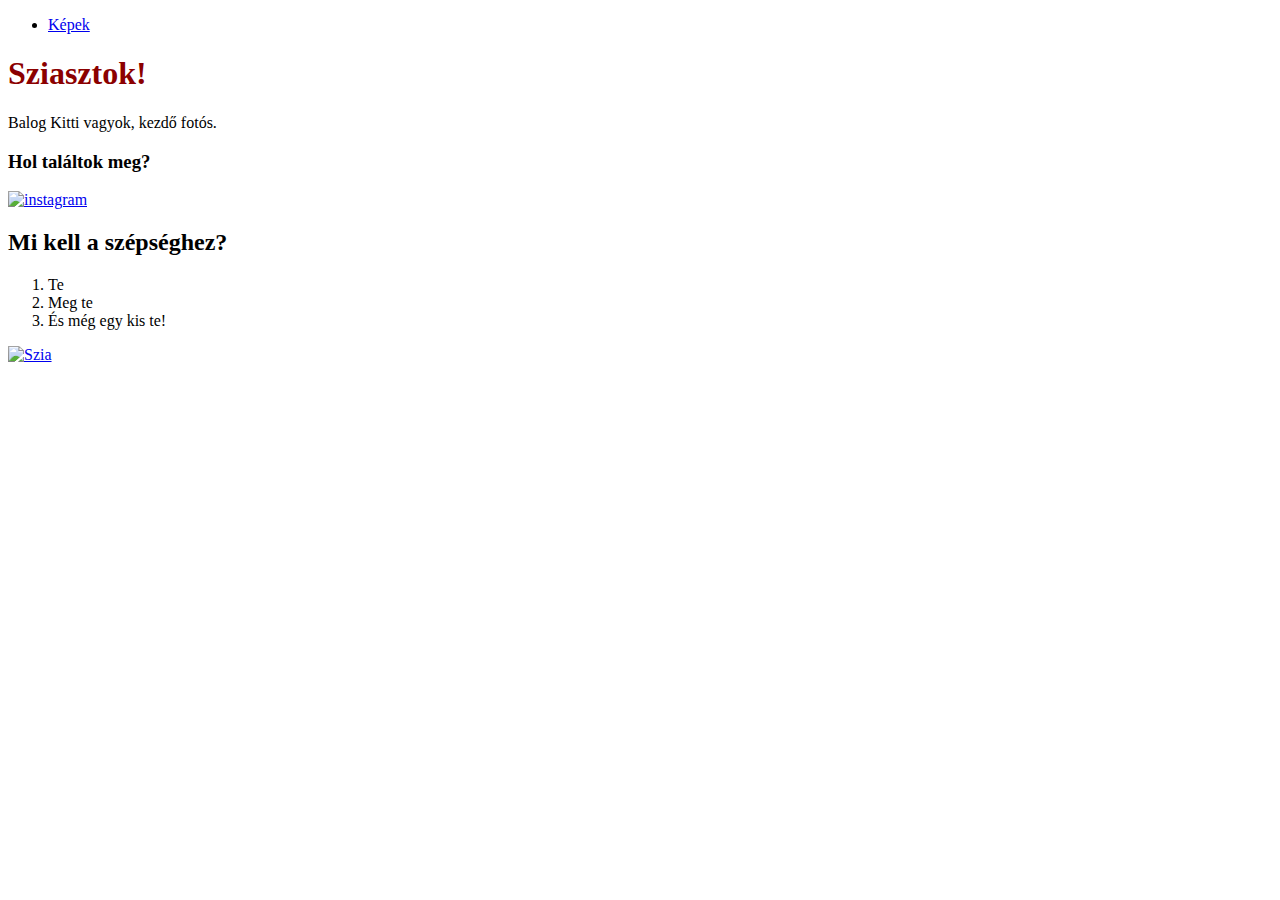
==== index.html @ 76fa2508 "ez" ====
<!DOCTYPE html>
<html lang="en">

<head>
    <meta charset="UTF-8">
    <meta http-equiv="X-UA-Compatible" content="IE=edge">
    <meta name="viewport" content="width=device-width, initial-scale=1.0">
    <title>Kitti oldala</title>
</head>

<body>
    <ul>
        
        <li>
            <a href="/about.html">Képek</a>
        </li>
    </ul>
    <h1 style="color: darkred  ;">
        Sziasztok!
    </h1>
    Balog Kitti vagyok, kezdő fotós.
    <h3>
        Hol találtok meg?
    </h3>
            <a target="blank" href="https://www.instagram.com/nemhellokitti/">
            <img width="30" src="https://img.favpng.com/11/18/23/instagram-logo-computer-icons-png-favpng-3q0ij4EWL99aZ8Y7xH6RzvniV.jpg" 
            alt="instagram">
            </a>
   

    <h2>Mi kell a szépséghez?</h2>
    <ol>
        <li>Te</li>
        <li>Meg te</li>
        <li>És még egy kis te!</li>
    </ol>

    <a target="blank" href="https://www.tiktok.com/@psgogli7?lang=en">
        <img src="https://encrypted-tbn0.gstatic.com/images?q=tbn:ANd9GcSPOpLGnHl0aniHD426QQLTKSZrG3wZBDiJsA&usqp=CAU"
            alt="Szia">
    </a>
</body>

</html>
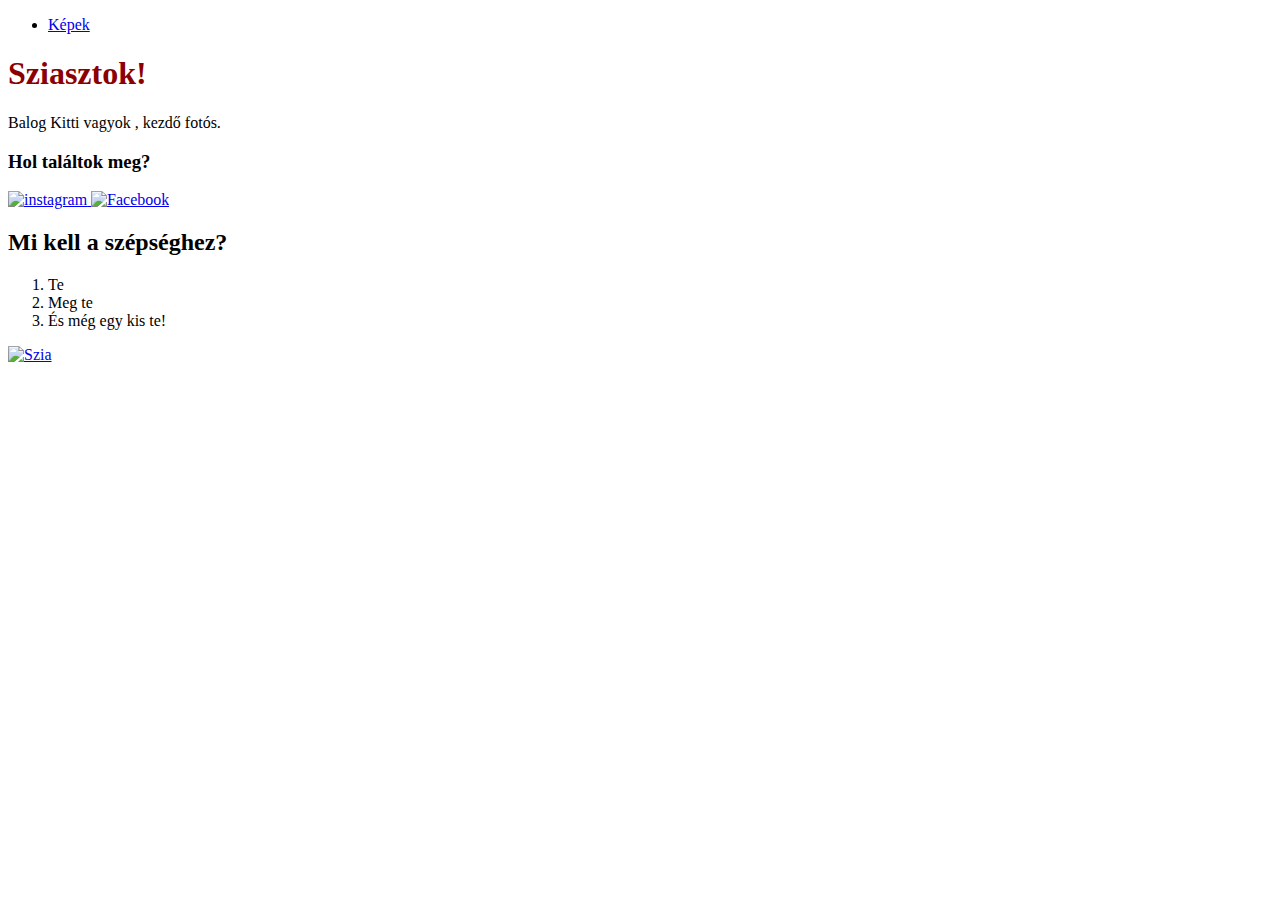
==== commit 53a0c44d: "rtt" ====
--- a/index.html
+++ b/index.html
@@ -18,14 +18,21 @@
     <h1 style="color: darkred  ;">
         Sziasztok!
     </h1>
-    Balog Kitti vagyok, kezdő fotós.
+   <span class="bold"> Balog Kitti vagyok</span>
+    , kezdő fotós.
     <h3>
         Hol találtok meg?
     </h3>
-            <a target="blank" href="https://www.instagram.com/nemhellokitti/">
+           <div class="imgdiv">
+    <a target="blank" href="https://www.instagram.com/nemhellokitti/"> 
             <img width="30" src="https://img.favpng.com/11/18/23/instagram-logo-computer-icons-png-favpng-3q0ij4EWL99aZ8Y7xH6RzvniV.jpg" 
             alt="instagram">
+            </a> 
+            <a target="blank" href="https://www.facebook.com/kitti.balog.1656">
+                <img class="links" src="https://i.pinimg.com/originals/7c/cb/40/7ccb40e2fa23d39346cc9dc8691d68b3.jpg" 
+                alt="Facebook">
             </a>
+        </div>
    
 
     <h2>Mi kell a szépséghez?</h2>
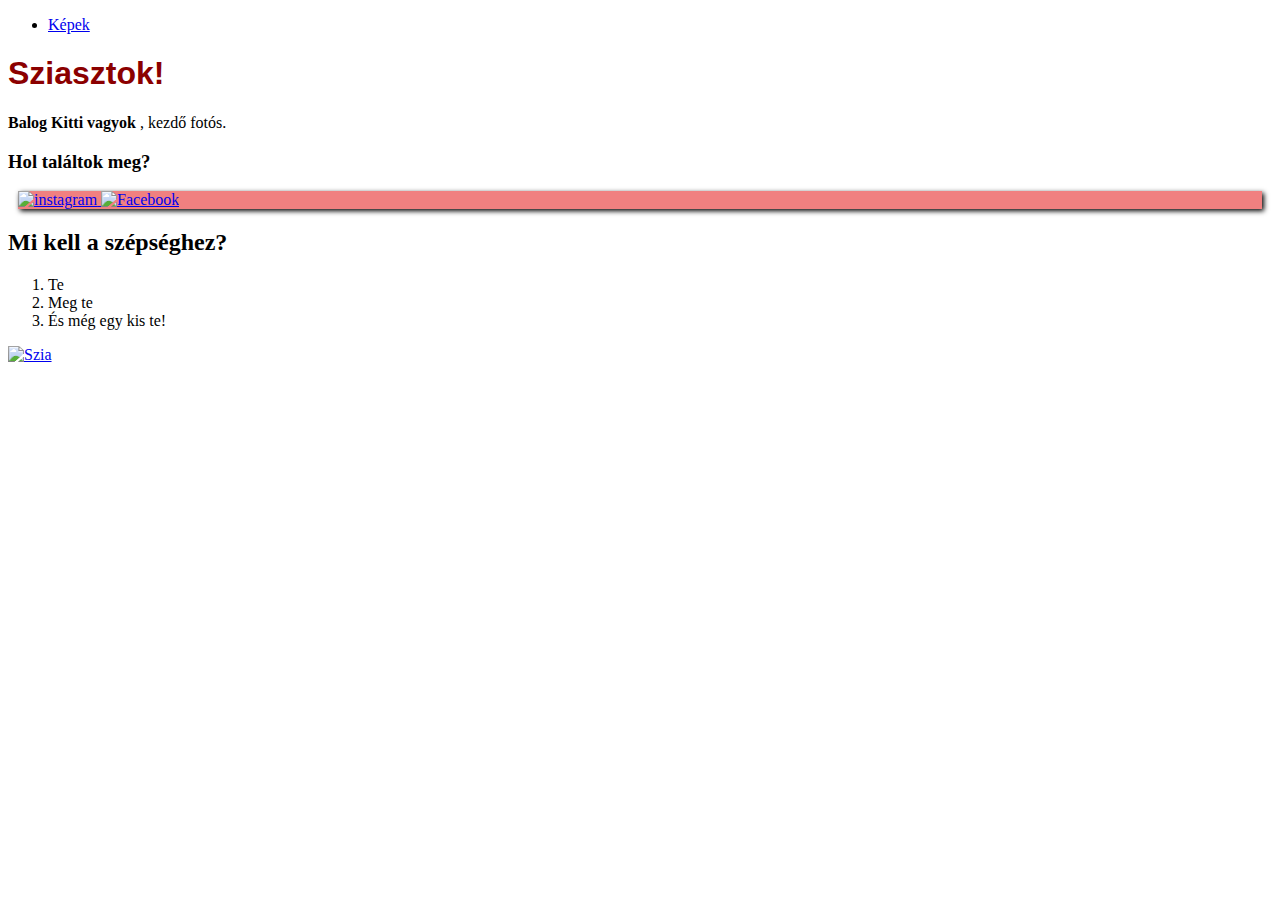
==== commit b565f8b3: "css" ====
--- a/index.html
+++ b/index.html
@@ -6,6 +6,8 @@
     <meta http-equiv="X-UA-Compatible" content="IE=edge">
     <meta name="viewport" content="width=device-width, initial-scale=1.0">
     <title>Kitti oldala</title>
+
+    <link rel="stylesheet" href="css/style.css">
 </head>
 
 <body>
@@ -29,7 +31,7 @@
             alt="instagram">
             </a> 
             <a target="blank" href="https://www.facebook.com/kitti.balog.1656">
-                <img class="links" src="https://i.pinimg.com/originals/7c/cb/40/7ccb40e2fa23d39346cc9dc8691d68b3.jpg" 
+                <img width="30" src="https://i.pinimg.com/originals/7c/cb/40/7ccb40e2fa23d39346cc9dc8691d68b3.jpg" 
                 alt="Facebook">
             </a>
         </div>
--- a/css/style.css
+++ b/css/style.css
@@ -0,0 +1,17 @@
+h1 {
+    color: darkred
+;
+font-family: Arial, Helvetica, sans-serif;
+}
+
+
+
+.bold {
+    font-weight: bold;
+}
+
+.imgdiv {
+    background-color: lightcoral;
+    box-shadow: 2px 2px 5px black;
+    margin: 10px;
+}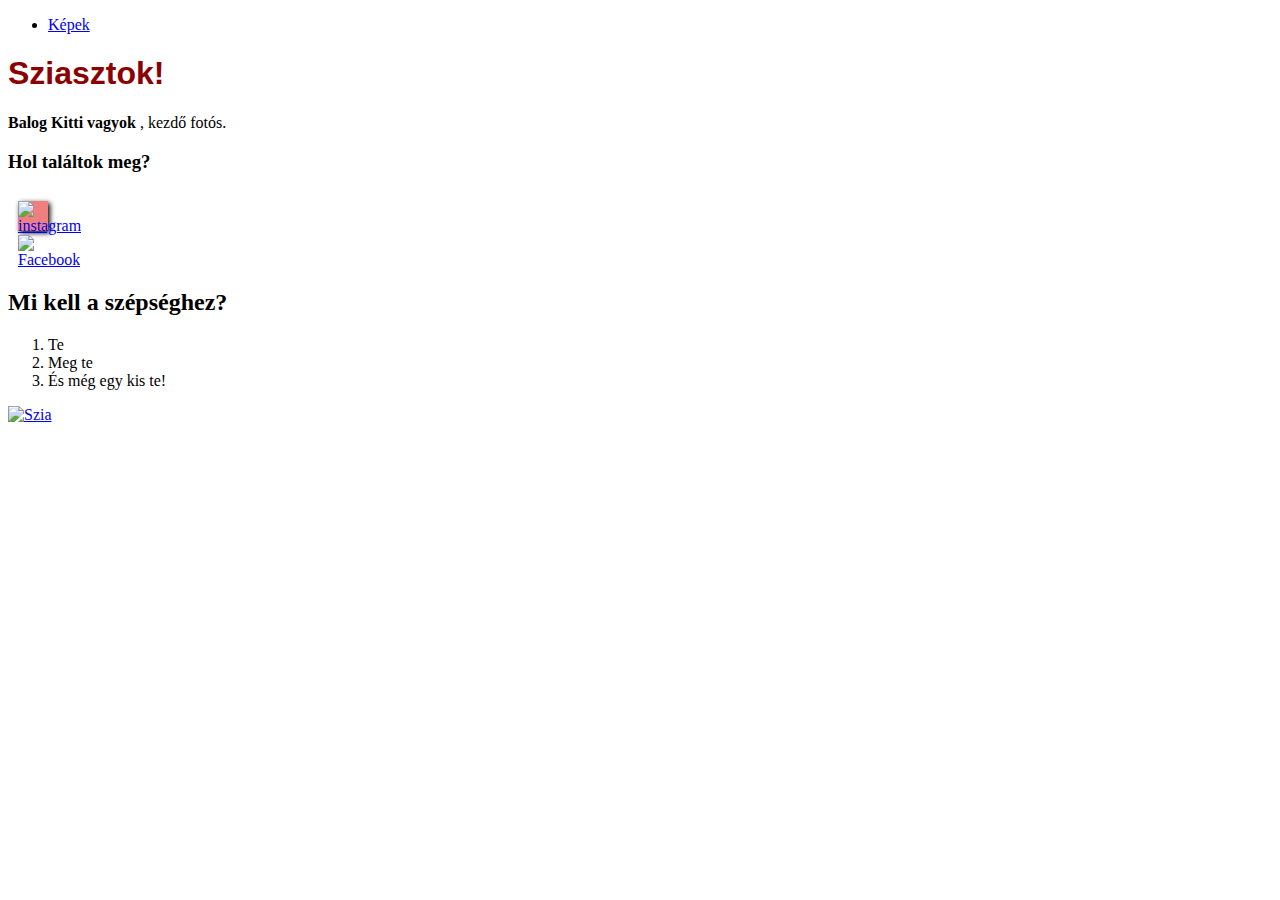
==== commit b682c962: "tttt" ====
--- a/index.html
+++ b/index.html
@@ -8,9 +8,11 @@
     <title>Kitti oldala</title>
 
     <link rel="stylesheet" href="css/style.css">
+    <link rel="stylesheet" href="css/colors.css">
 </head>
 
 <body>
+   
     <ul>
         
         <li>
--- a/css/style.css
+++ b/css/style.css
@@ -11,6 +11,9 @@
 }
 
 .imgdiv {
+    display: inline-block;
+    width: 30px;
+    height: 30px;
     background-color: lightcoral;
     box-shadow: 2px 2px 5px black;
     margin: 10px;
--- a/css/colors.css
+++ b/css/colors.css
@@ -0,0 +1,6 @@
+#Colordiv {
+    display: inline-block;
+    width: 30px;
+    height: 30px;
+background-color: lightcoral;
+}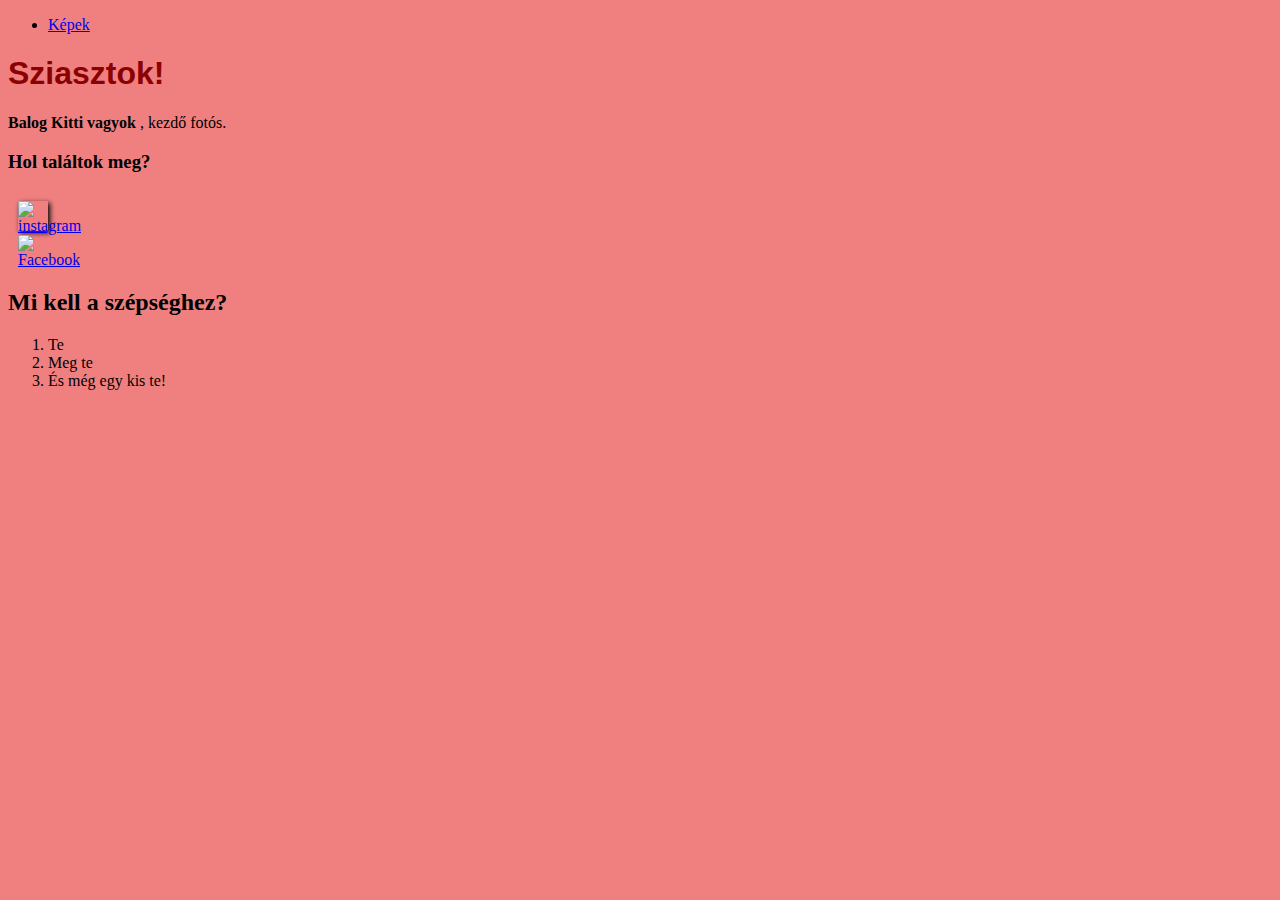
==== commit 49e36c69: "lldd" ====
--- a/index.html
+++ b/index.html
@@ -28,13 +28,13 @@
         Hol találtok meg?
     </h3>
            <div class="imgdiv">
-    <a target="blank" href="https://www.instagram.com/nemhellokitti/"> 
-            <img width="30" src="https://img.favpng.com/11/18/23/instagram-logo-computer-icons-png-favpng-3q0ij4EWL99aZ8Y7xH6RzvniV.jpg" 
+            <a target="blank" href="https://www.instagram.com/nemhellokitti/"> 
+                <img width="30" src="https://img.favpng.com/11/18/23/instagram-logo-computer-icons-png-favpng-3q0ij4EWL99aZ8Y7xH6RzvniV.jpg" 
             alt="instagram">
             </a> 
             <a target="blank" href="https://www.facebook.com/kitti.balog.1656">
                 <img width="30" src="https://i.pinimg.com/originals/7c/cb/40/7ccb40e2fa23d39346cc9dc8691d68b3.jpg" 
-                alt="Facebook">
+            alt="Facebook">
             </a>
         </div>
    
@@ -46,10 +46,8 @@
         <li>És még egy kis te!</li>
     </ol>
 
-    <a target="blank" href="https://www.tiktok.com/@psgogli7?lang=en">
-        <img src="https://encrypted-tbn0.gstatic.com/images?q=tbn:ANd9GcSPOpLGnHl0aniHD426QQLTKSZrG3wZBDiJsA&usqp=CAU"
-            alt="Szia">
-    </a>
+
+    
 </body>
 
 </html>--- a/css/colors.css
+++ b/css/colors.css
@@ -3,4 +3,9 @@
     width: 30px;
     height: 30px;
 background-color: lightcoral;
+}
+html {
+    background-color: lightcoral;
+    background-image: url()
+background-position: center;
 }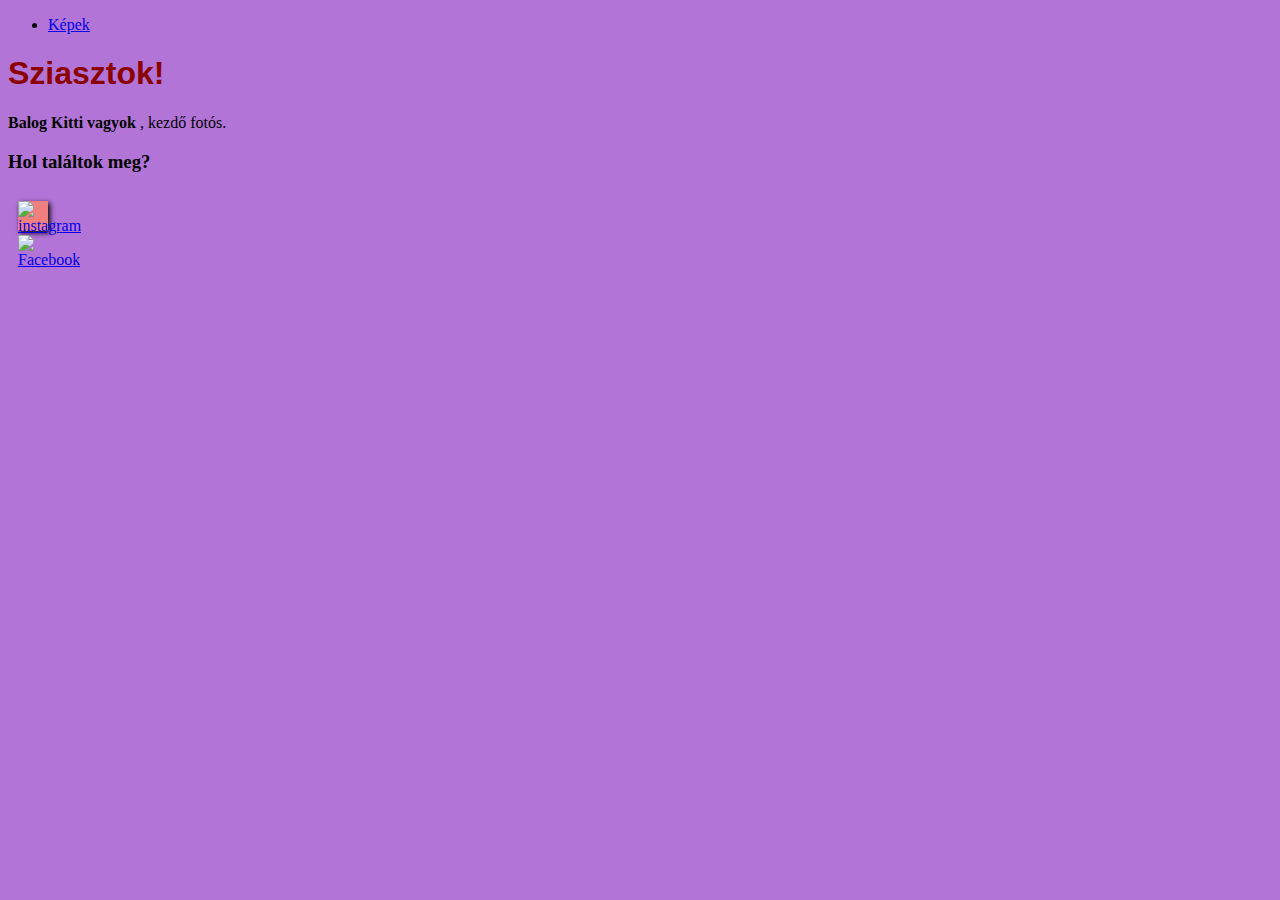
==== commit fa89e7b2: "aassdd" ====
--- a/index.html
+++ b/index.html
@@ -30,21 +30,16 @@
            <div class="imgdiv">
             <a target="blank" href="https://www.instagram.com/nemhellokitti/"> 
                 <img width="30" src="https://img.favpng.com/11/18/23/instagram-logo-computer-icons-png-favpng-3q0ij4EWL99aZ8Y7xH6RzvniV.jpg" 
-            alt="instagram">
-            </a> 
+            alt="instagram"> </a>
             <a target="blank" href="https://www.facebook.com/kitti.balog.1656">
                 <img width="30" src="https://i.pinimg.com/originals/7c/cb/40/7ccb40e2fa23d39346cc9dc8691d68b3.jpg" 
             alt="Facebook">
             </a>
-        </div>
+           </div>
    
 
-    <h2>Mi kell a szépséghez?</h2>
-    <ol>
-        <li>Te</li>
-        <li>Meg te</li>
-        <li>És még egy kis te!</li>
-    </ol>
+    
+   
 
 
     
--- a/css/colors.css
+++ b/css/colors.css
@@ -5,7 +5,8 @@
 background-color: lightcoral;
 }
 html {
-    background-color: lightcoral;
-    background-image: url()
+    background-color: rgb(179, 116, 216);
+    background-image: url(https://finddiscount.news/img/products/11604-fotozas-hatteretujszueloett-fotozas-hatter-gyermek-studio-foto-kellekekszuerke-egyszinu-festett-foto-hatter-d-9946.jpg);
 background-position: center;
+background-repeat: no-repeat;
 }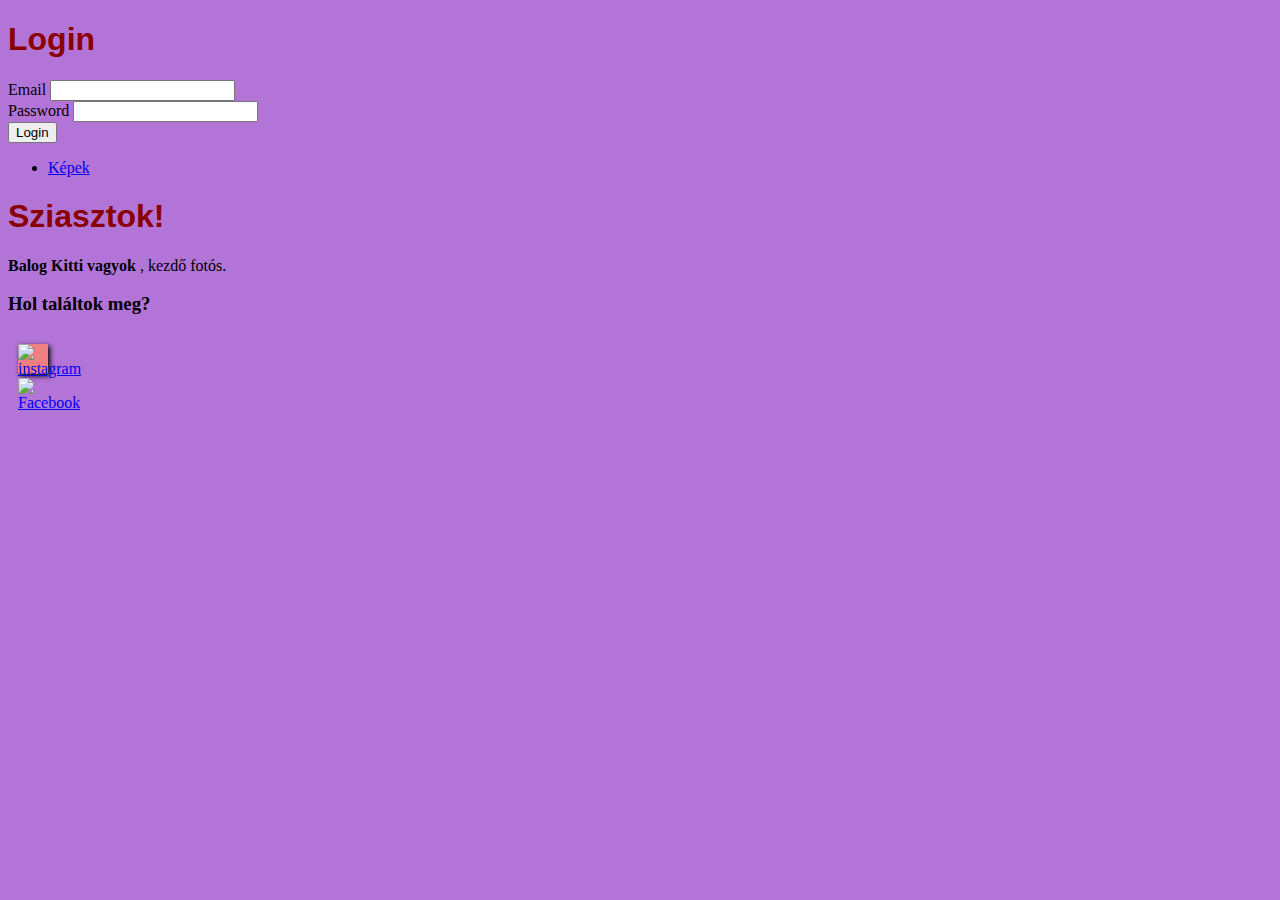
==== commit 1fa02f7d: "e" ====
--- a/index.html
+++ b/index.html
@@ -9,10 +9,26 @@
 
     <link rel="stylesheet" href="css/style.css">
     <link rel="stylesheet" href="css/colors.css">
+    <link rel="stylesheet" href="css/selectors.css">
 </head>
 
 <body>
-   
+   <h1> Login</h1>
+   <div class="login-div">
+       <div class="form-group">
+
+    <label>Email</label>
+       <input class="form-control" type="email" name="email"> 
+    </div>
+    <div class="form-group">
+
+        <label>Password</label>
+           <input class="form-control" type="password" name="password"> 
+        </div>
+        <div class="form-group">
+            <button class="submit-btn">Login</button>
+        </div>
+    </div>
     <ul>
         
         <li>
@@ -36,13 +52,7 @@
             alt="Facebook">
             </a>
            </div>
-   
 
-    
-   
-
-
-    
 </body>
 
 </html>--- a/css/colors.css
+++ b/css/colors.css
@@ -2,7 +2,7 @@
     display: inline-block;
     width: 30px;
     height: 30px;
-background-color: lightcoral;
+background-color: rgb(240, 128, 234);
 }
 html {
     background-color: rgb(179, 116, 216);
